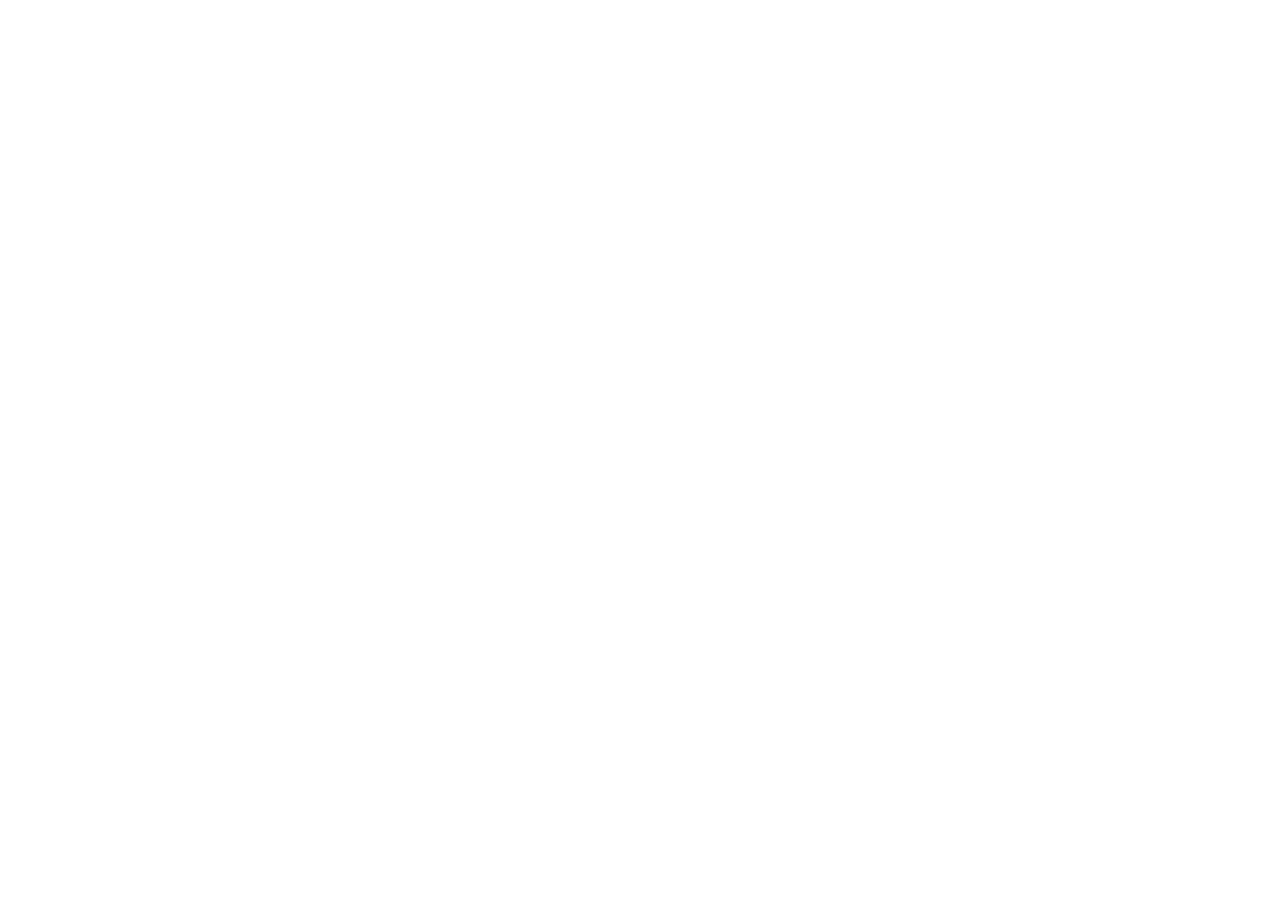
==== public/index.html @ f70937c0 "prismic test" ====
<!DOCTYPE html>
<html>
<head>
  <meta charset="utf-8">
  <meta http-equiv="X-UA-Compatible" content="IE=edge">
  <meta name="viewport" content="width=device-width, initial-scale=1.0">
  <title>Prismic Vue.js Starter</title>
  <meta name="description" content="Vue.js starter project with content managed in Prismic">
  <meta name="author" content="Prismic">
  <link rel="icon" href="<%= BASE_URL %>favicon.png">
  <script>
    window.prismic = {
      endpoint: 'https://your-repo-name.prismic.io/api/v2'
    }
  </script>
  <script src="https://static.cdn.prismic.io/prismic.min.js"></script>
</head>
<body>
  <noscript>
    <strong>We're sorry but this project doesn't work properly without JavaScript enabled. Please enable it to continue.</strong>
  </noscript>
  <div id="app"></div>
  <!-- built files will be auto injected -->
</body>
</html>
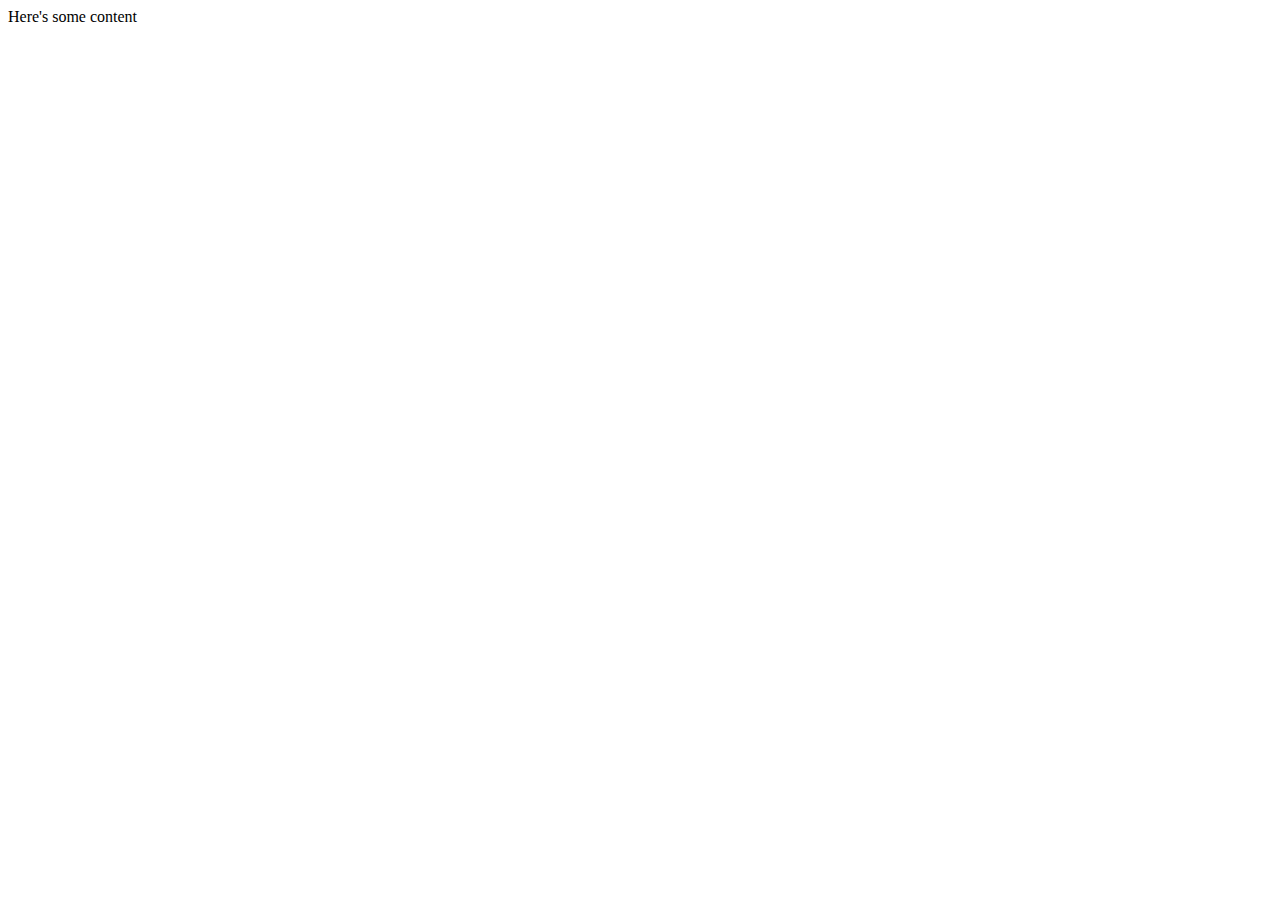
==== commit e154d978: "prismic test" ====
--- a/public/index.html
+++ b/public/index.html
@@ -16,6 +16,7 @@
   <script src="https://static.cdn.prismic.io/prismic.min.js"></script>
 </head>
 <body>
+  <div>Here's some content</div>
   <noscript>
     <strong>We're sorry but this project doesn't work properly without JavaScript enabled. Please enable it to continue.</strong>
   </noscript>
